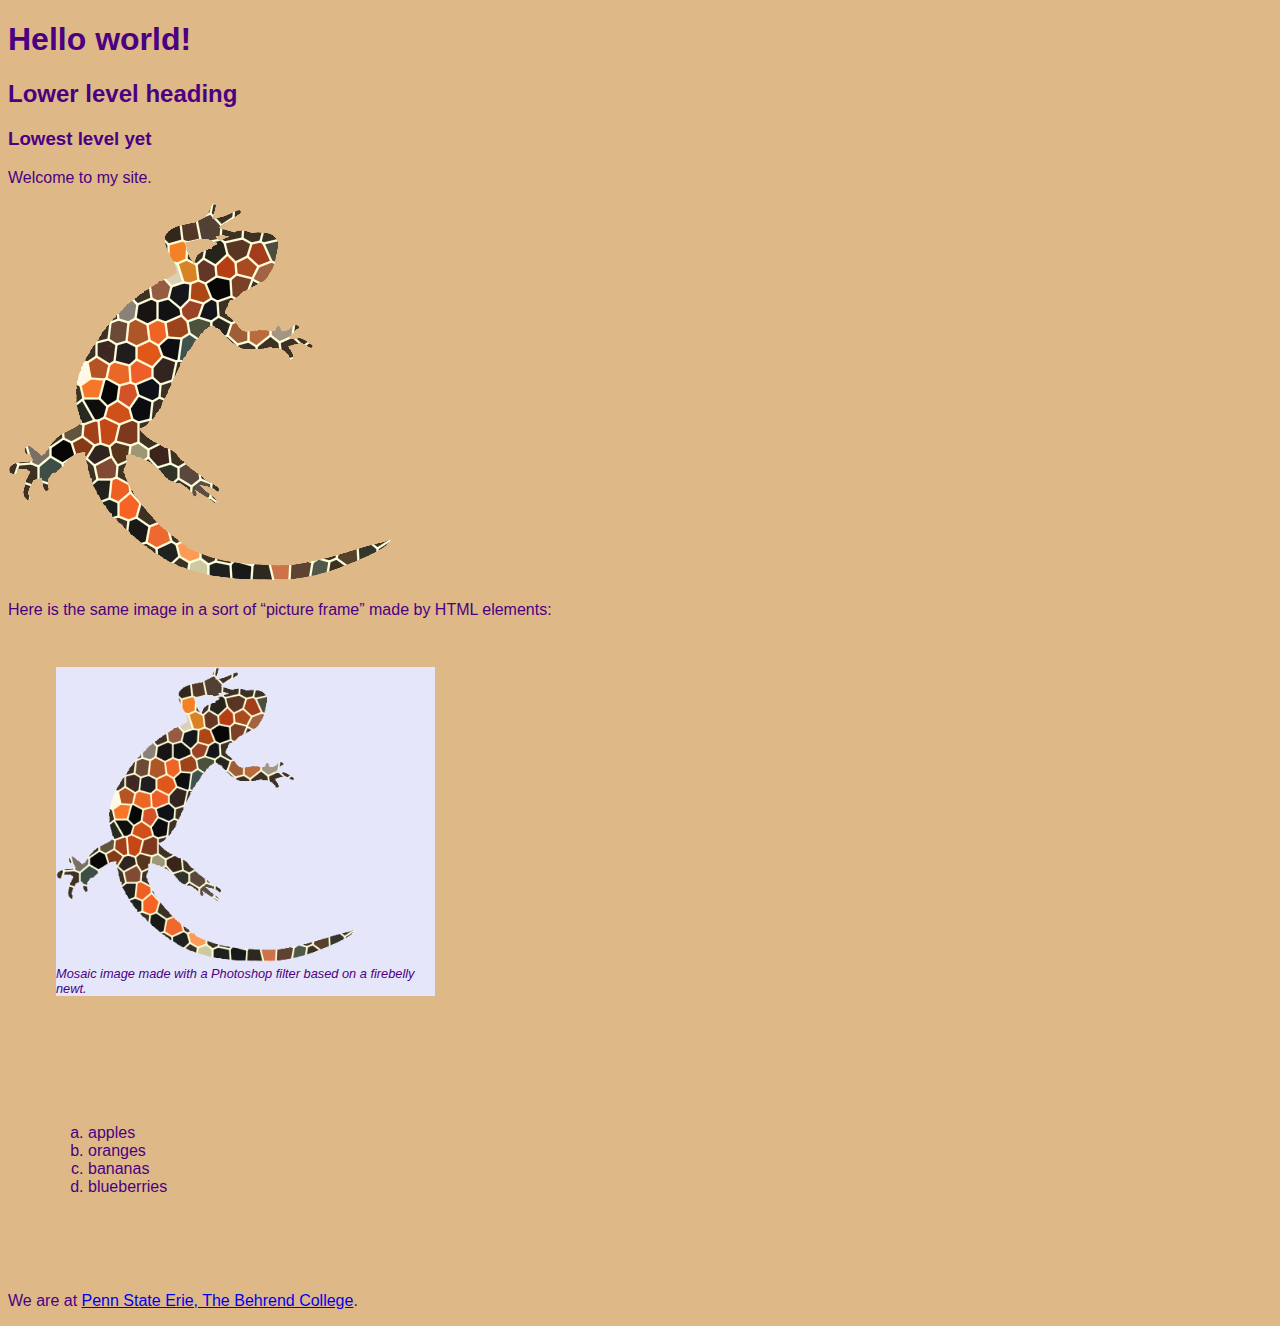
==== docs/index.html @ d4f726b4 "update" ====
<!DOCTYPE html>
<html xmlns="http://www.w3.org/1999/xhtml" lang="en">
    <head>
        <title>My NewtFire Homepage</title>
        <meta charset="UTF-8" />
        <meta name="author" content="My Name" />
        <meta name="viewport" content="width=device-width, initial-scale=1.0" />
        <link rel="stylesheet" type="text/css" href="webstyle.css" />
        
    </head>
    <!--This page is published at https://newtfire.github.io/textEncoding-Hub/copy-and-rename-to-docs/ -->
    <body>
        <h1>Hello world!</h1>
        <h2>Lower level heading</h2>
        <h3>Lowest level yet</h3>
        <p>Welcome to my site.</p>
        <img src="images/newt-mosaic4.png" alt="image of Dr. B's firebelly newt"/>
        <!--ebb: When pointing to images in your own repo, always use *relative* file associations: Here we are pointing to an images directory that's in the same
        folder as this HTML file we're editing. And we're going into the images folder to deliver the newt-mosaic4.png file inside. -->
        
       <p>Here is the same image in a sort of <q>picture frame</q> made by HTML elements: </p>
        
      <figure>
          <img src="images/newt-mosaic4.png" alt="image of Dr. B's firebelly newt"/>
          <figcaption>Mosaic image made with a Photoshop filter based on a firebelly newt.</figcaption>
      </figure>
        
        <ol>
            <li>apples</li>
            <li>oranges</li>
            <li>bananas</li>
            <li>blueberries</li>
        </ol>
        
        <p>We are at <a href="https://behrend.psu.edu/">Penn State Erie, The Behrend College</a>.</p>
        <!--ebb: The <a> element above is showing how to make an *absolute* file association with a literal, full website address. 
            Only do this for pointing OUTSIDE your own repo. -->
    </body>
</html>
---- docs/webstyle.css ----
body {
background-color: BurlyWood;
color: indigo;
font-family: arial, helvetica, sans-serif;
}
ol {list-style-type: lower-alpha;
padding: 5em;
    
}

/*  ebb: These are CSS comments! The following rules style the "picture frame" HTML elements 
 * and help control image size in a way that scales. We made the figure element be 30% of the width of the page.
 * Then we controlled the width of the image **inside** the picture frame of the <figure>: it's allowed to fill 100% of the figure element, but can't get larger than 300 pixels.
 * You can give any element a background-color property, so we are showing how to do it here.  */
 
figure {background-color:lavender; margin:3em; width: 30%;} 
figcaption {font-style:italic; font-size:.8em;}
figure img {max-width:300px; width:100%;}
/* Notice how the last rule is written: figure image {properties} . 
 * The rule above controls the <img> element that is contained inside <figure>. 
 * It does not control the size of the <img> that is not inside a <figure>. */
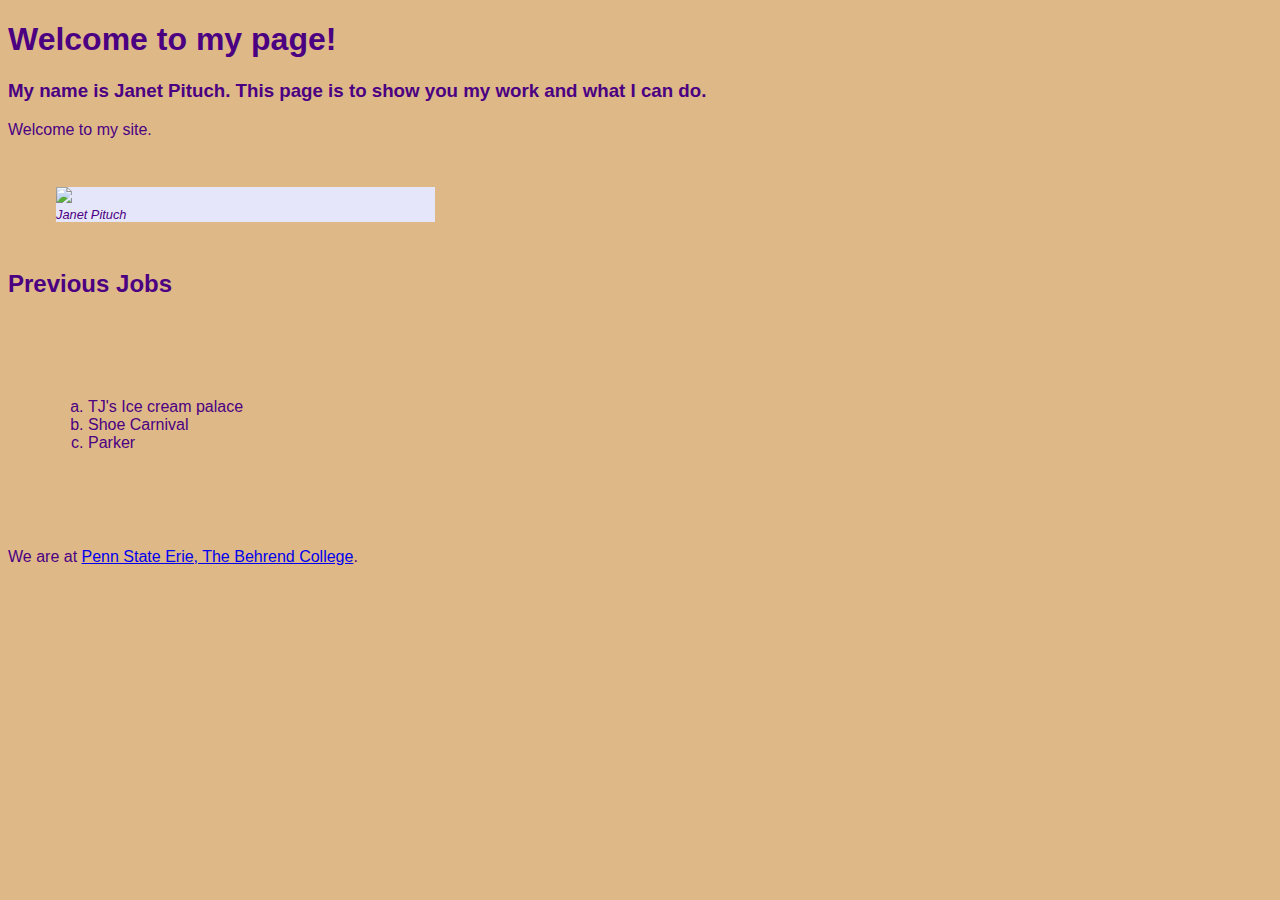
==== commit f6559a28: "update" ====
--- a/docs/index.html
+++ b/docs/index.html
@@ -1,7 +1,7 @@
 <!DOCTYPE html>
 <html xmlns="http://www.w3.org/1999/xhtml" lang="en">
     <head>
-        <title>My NewtFire Homepage</title>
+        <title>My Digit Page</title>
         <meta charset="UTF-8" />
         <meta name="author" content="My Name" />
         <meta name="viewport" content="width=device-width, initial-scale=1.0" />
@@ -10,26 +10,21 @@
     </head>
     <!--This page is published at https://newtfire.github.io/textEncoding-Hub/copy-and-rename-to-docs/ -->
     <body>
-        <h1>Hello world!</h1>
-        <h2>Lower level heading</h2>
-        <h3>Lowest level yet</h3>
+        <h1>Welcome to my page!</h1>
+        <h3>My name is Janet Pituch. This page is to show you my work and what I can do.</h3>
         <p>Welcome to my site.</p>
-        <img src="images/newt-mosaic4.png" alt="image of Dr. B's firebelly newt"/>
+        <figure>
+          <img src="D:/jpitu/Pictures/Saved Pictures/me"/>
+          <figcaption>Janet Pituch</figcaption>
+      </figure>
         <!--ebb: When pointing to images in your own repo, always use *relative* file associations: Here we are pointing to an images directory that's in the same
         folder as this HTML file we're editing. And we're going into the images folder to deliver the newt-mosaic4.png file inside. -->
         
-       <p>Here is the same image in a sort of <q>picture frame</q> made by HTML elements: </p>
-        
-      <figure>
-          <img src="images/newt-mosaic4.png" alt="image of Dr. B's firebelly newt"/>
-          <figcaption>Mosaic image made with a Photoshop filter based on a firebelly newt.</figcaption>
-      </figure>
-        
+      <h2>Previous Jobs</h2>
         <ol>
-            <li>apples</li>
-            <li>oranges</li>
-            <li>bananas</li>
-            <li>blueberries</li>
+            <li>TJ's Ice cream palace</li>
+            <li>Shoe Carnival</li>
+            <li>Parker</li>
         </ol>
         
         <p>We are at <a href="https://behrend.psu.edu/">Penn State Erie, The Behrend College</a>.</p>
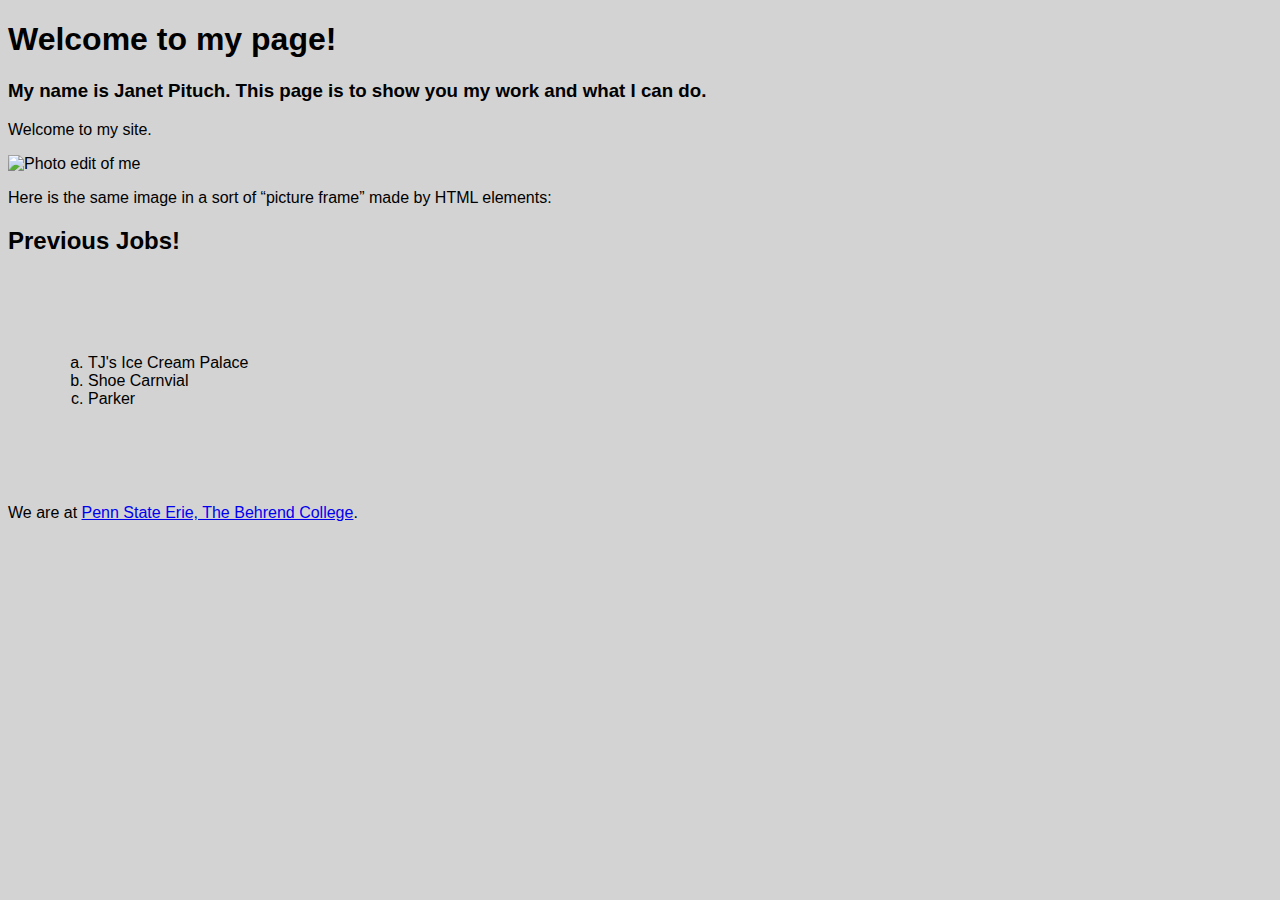
==== commit d05943eb: "update" ====
--- a/docs/index.html
+++ b/docs/index.html
@@ -13,17 +13,15 @@
         <h1>Welcome to my page!</h1>
         <h3>My name is Janet Pituch. This page is to show you my work and what I can do.</h3>
         <p>Welcome to my site.</p>
-        <figure>
-          <img src="D:/jpitu/Pictures/Saved Pictures/me"/>
-          <figcaption>Janet Pituch</figcaption>
-      </figure>
+        <img src="Digit-110/docs/images/two_worlds" alt="Photo edit of me"/>
         <!--ebb: When pointing to images in your own repo, always use *relative* file associations: Here we are pointing to an images directory that's in the same
         folder as this HTML file we're editing. And we're going into the images folder to deliver the newt-mosaic4.png file inside. -->
         
-      <h2>Previous Jobs</h2>
+       <p>Here is the same image in a sort of <q>picture frame</q> made by HTML elements: </p>
+       <h2>Previous Jobs!</h2>
         <ol>
-            <li>TJ's Ice cream palace</li>
-            <li>Shoe Carnival</li>
+            <li>TJ's Ice Cream Palace</li>
+            <li>Shoe Carnvial</li>
             <li>Parker</li>
         </ol>
         
--- a/docs/webstyle.css
+++ b/docs/webstyle.css
@@ -1,22 +1,32 @@
 
 body {
-background-color: BurlyWood;
-color: indigo;
-font-family: arial, helvetica, sans-serif;
+    background-color: LightGrey;
+    color: Black;
+    font-family: arial, helvetica, sans-serif;
 }
-ol {list-style-type: lower-alpha;
-padding: 5em;
-    
+ol {
+    list-style-type: lower-alpha;
+    padding: 5em;
+
 }
 
 /*  ebb: These are CSS comments! The following rules style the "picture frame" HTML elements 
  * and help control image size in a way that scales. We made the figure element be 30% of the width of the page.
  * Then we controlled the width of the image **inside** the picture frame of the <figure>: it's allowed to fill 100% of the figure element, but can't get larger than 300 pixels.
  * You can give any element a background-color property, so we are showing how to do it here.  */
- 
-figure {background-color:lavender; margin:3em; width: 30%;} 
-figcaption {font-style:italic; font-size:.8em;}
-figure img {max-width:300px; width:100%;}
+
+figure {
+    margin: 3em;
+    width: 30%;
+}
+figcaption {
+    font-style: italic;
+    font-size: .8em;
+}
+figure img {
+    max-width: 300px;
+    width: 100%;
+}
 /* Notice how the last rule is written: figure image {properties} . 
  * The rule above controls the <img> element that is contained inside <figure>. 
  * It does not control the size of the <img> that is not inside a <figure>. */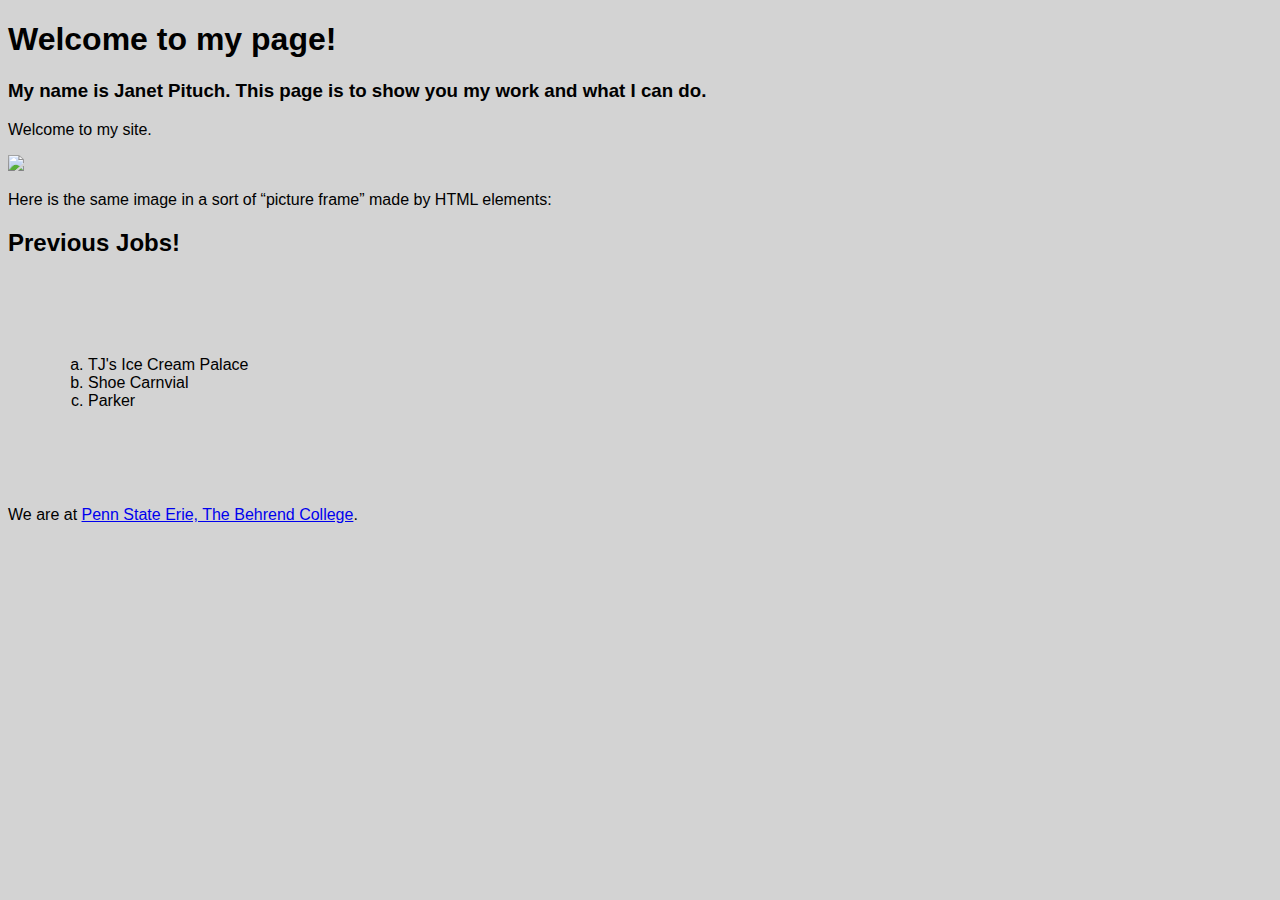
==== commit 3f6e57b5: "update" ====
--- a/docs/index.html
+++ b/docs/index.html
@@ -13,7 +13,7 @@
         <h1>Welcome to my page!</h1>
         <h3>My name is Janet Pituch. This page is to show you my work and what I can do.</h3>
         <p>Welcome to my site.</p>
-        <img src="Digit-110/docs/images/two_worlds" alt="Photo edit of me"/>
+        <img src="images/me.jpeg" width="100"/>
         <!--ebb: When pointing to images in your own repo, always use *relative* file associations: Here we are pointing to an images directory that's in the same
         folder as this HTML file we're editing. And we're going into the images folder to deliver the newt-mosaic4.png file inside. -->
         
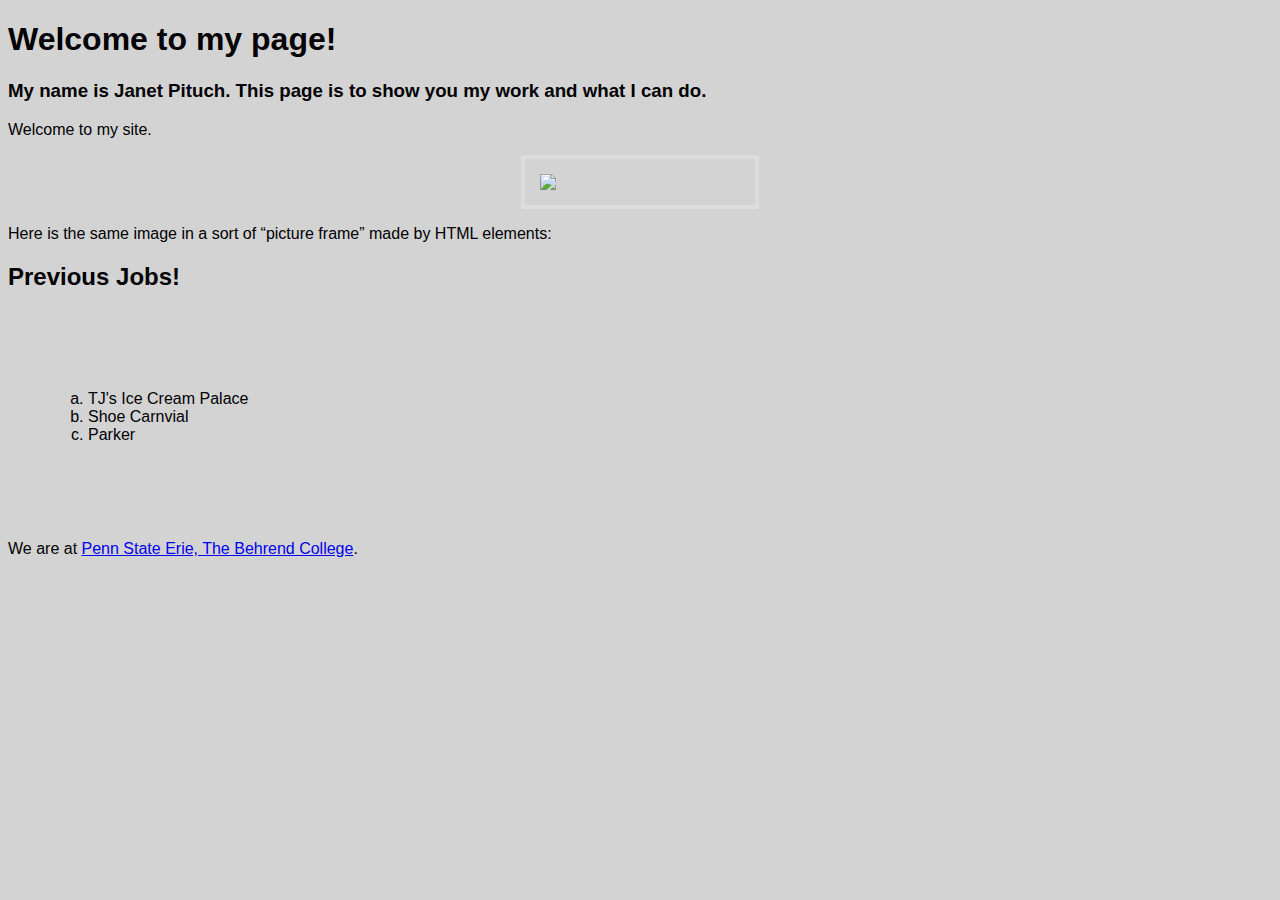
==== commit b48b8c22: "update" ====
--- a/docs/index.html
+++ b/docs/index.html
@@ -13,7 +13,7 @@
         <h1>Welcome to my page!</h1>
         <h3>My name is Janet Pituch. This page is to show you my work and what I can do.</h3>
         <p>Welcome to my site.</p>
-        <img src="images/me.jpeg" width="100"/>
+        <img src="images/me.jpeg" width="200"/>
         <!--ebb: When pointing to images in your own repo, always use *relative* file associations: Here we are pointing to an images directory that's in the same
         folder as this HTML file we're editing. And we're going into the images folder to deliver the newt-mosaic4.png file inside. -->
         
--- a/docs/webstyle.css
+++ b/docs/webstyle.css
@@ -25,7 +25,14 @@
 }
 figure img {
     max-width: 300px;
-    width: 100%;
+    width: 60%;
+}
+img {
+    display: block;
+    margin-left: auto;
+    margin-right: auto;
+    border: 4px solid #ddd;
+    padding: 15px;
 }
 /* Notice how the last rule is written: figure image {properties} . 
  * The rule above controls the <img> element that is contained inside <figure>. 
